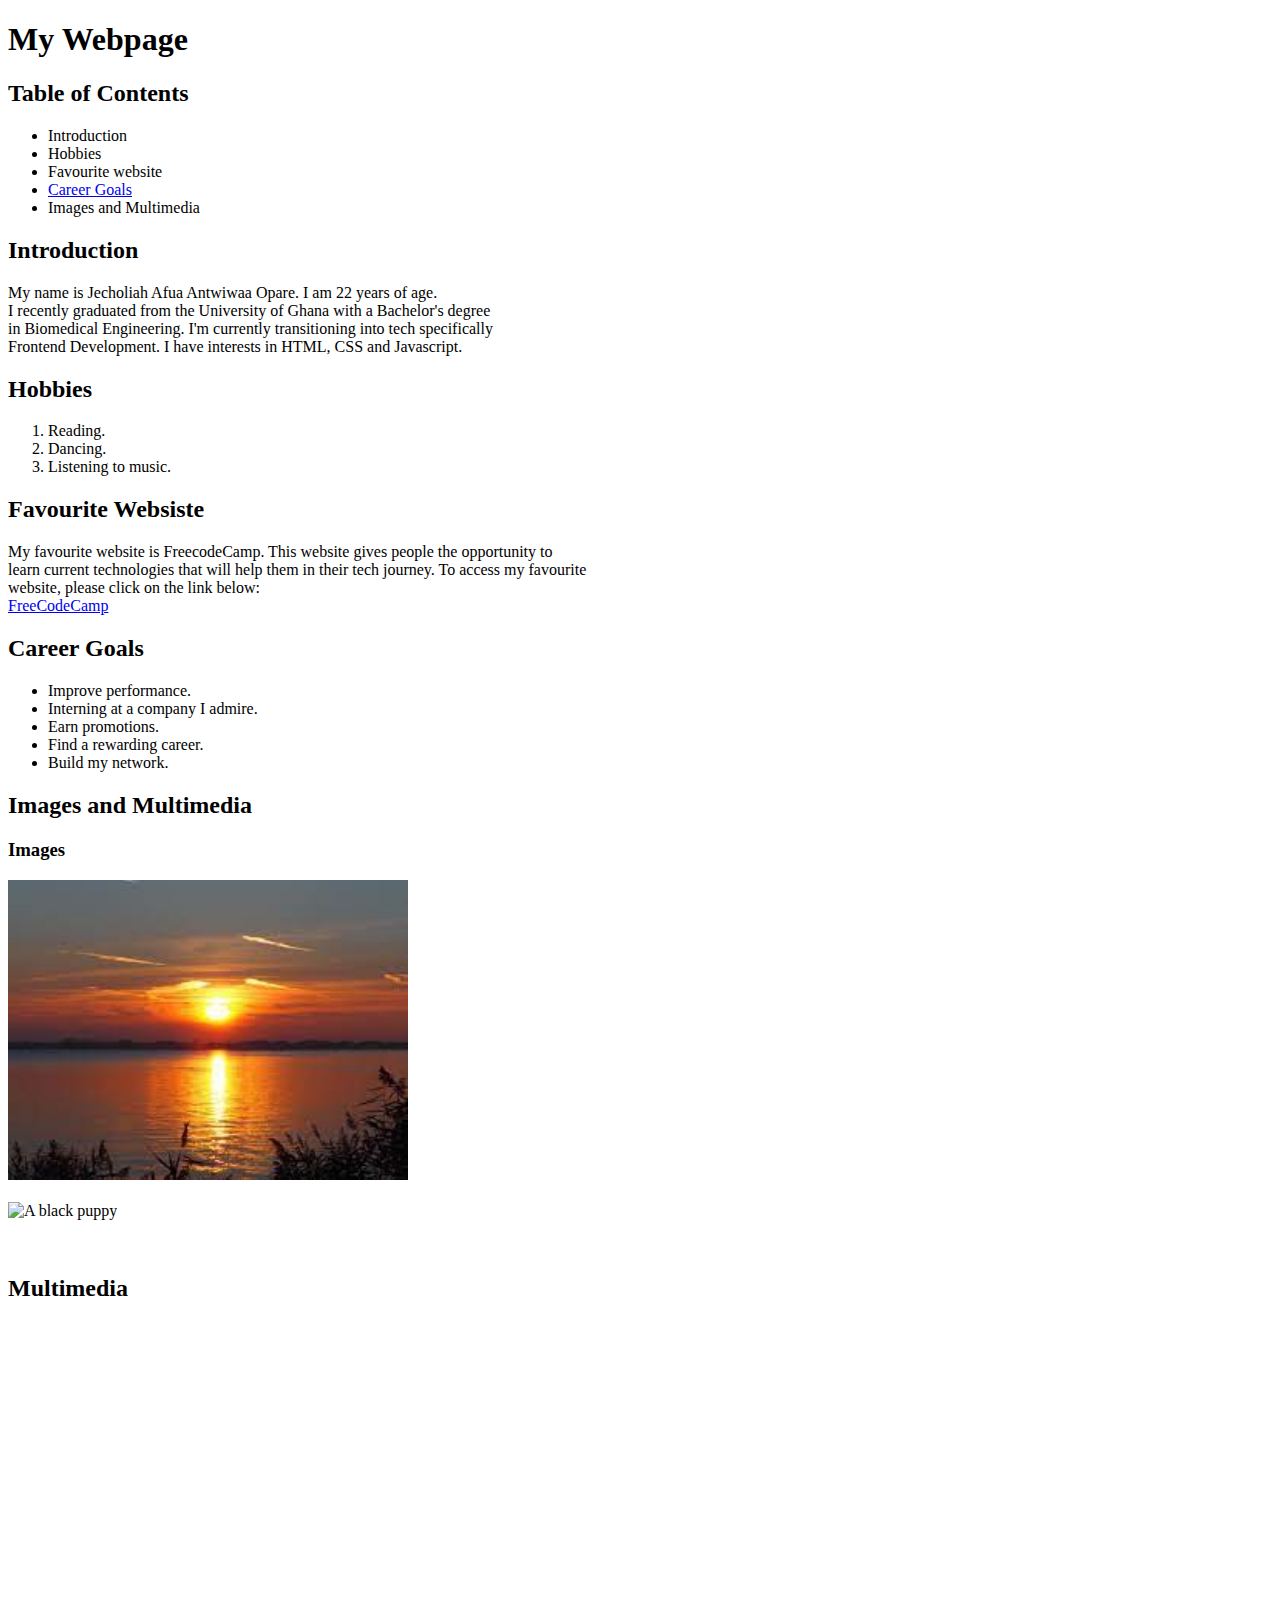
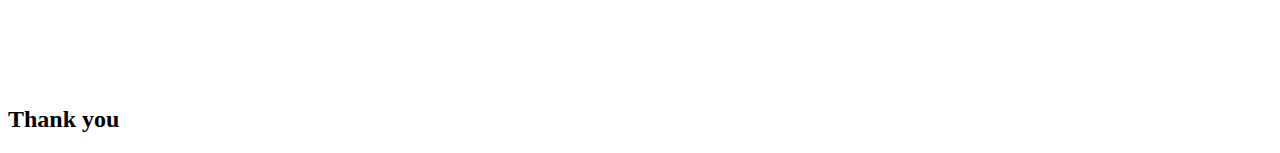
==== semantics.html @ 144b2616 "Assignment 2, Semantics and Tables" ====
<!DOCTYPE html>
<html lang="en">
<head>
    <meta charset="UTF-8">
    <meta name="viewport" content="width=device-width, initial-scale=1.0">
    <title>Assignment 2 (Semantic)</title>
</head>
<body>
    <header>
    <h1>My Webpage</h1>

    <nav>
        <h2>Table of Contents</h2>
        <ul>
            <li>Introduction</li>
            <li>Hobbies</li>
            <li>Favourite website</li>
            <li><a href="#career">Career Goals</a></li>
            <li>Images and Multimedia</li>
        </ul>
    </nav>
    </header>

    <main>
       <section>
        <h2>Introduction</h2>
        <p>
            My name is Jecholiah Afua Antwiwaa Opare. I am 22 years of age.<br> 
            I recently graduated from the University of Ghana with a Bachelor's degree <br>in Biomedical Engineering.
            I'm currently transitioning into tech specifically <br>Frontend Development. I have interests in HTML, CSS and Javascript.
        </p>
       </section>
     
       <section>
        <h2>Hobbies</h2>
        <ol>
            <li>Reading.</li>
            <li>Dancing.</li>
            <li>Listening to music.</li>
        </ol>
       </section>

       <section>
        <h2>Favourite Websiste</h2>
        My favourite website is FreecodeCamp. This website gives people the opportunity to<br> 
        learn current technologies that will help them in their tech journey. To access my favourite <br>
        website, please click on the link below:<br>
        <a href="https://www.freecodecamp.org/" target="_blank">FreeCodeCamp</a>
        </section>

        <section>
            <h2>Career Goals</h2>
            <p id="career">
            <ul>
               <li>Improve performance.</li>
               <li>Interning at a company I admire.</li>
               <li>Earn promotions.</li>
               <li>Find a rewarding career.</li>
               <li>Build my network.</li>
            </ul>
            </p>
        </section>

    </main>
   
     <div>
    <h2>Images and Multimedia</h2>
    <h3>Images</h3>  
    <img src="Nature 1.jpg" alt="Sunset" width="400px" height="300px"><br><br>
    <img src="https://picsum.photos/id/237/200/300" alt="A black puppy" style="width: 20 %">
    </div><br><br>

    <div>
    <h2>Multimedia</h2>
        <iframe width="640" height="360" src="https://www.youtube.com/embed/watch?v=-feYLZ_zw04" frameborder="0" allowfullscreen>Corned Beef Jollof</iframe>
    </div>

    
    <footer>
        <h2>Thank you</h2>
    </footer>
</body>
</html>
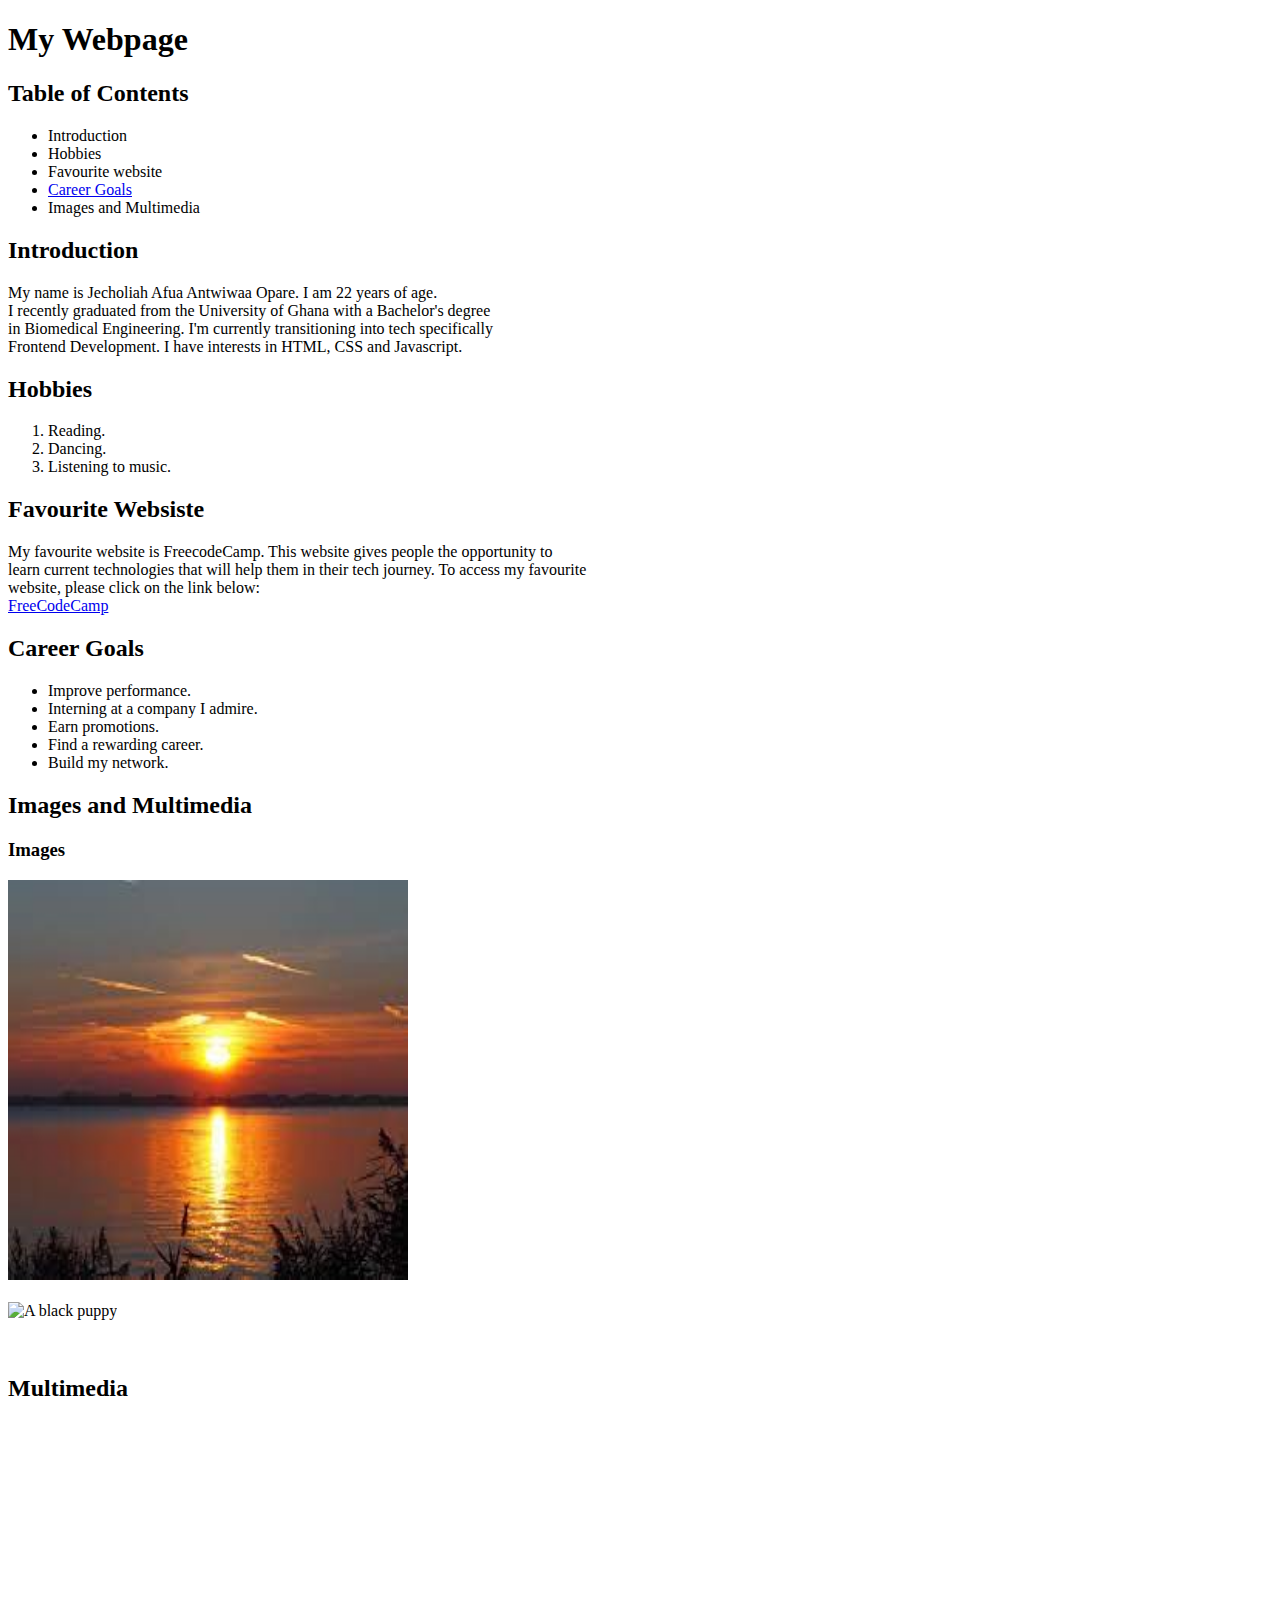
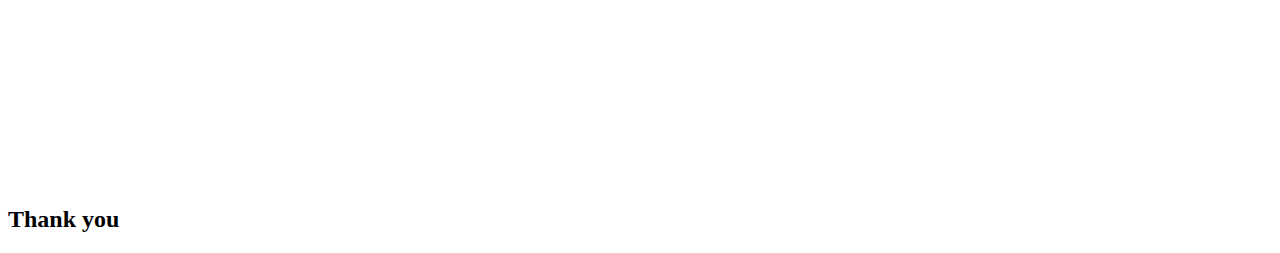
==== commit 8fc68855: "Corrected all errors" ====
--- a/semantics.html
+++ b/semantics.html
@@ -50,7 +50,7 @@
 
         <section>
             <h2>Career Goals</h2>
-            <p id="career">
+            
             <ul>
                <li>Improve performance.</li>
                <li>Interning at a company I admire.</li>
@@ -58,7 +58,7 @@
                <li>Find a rewarding career.</li>
                <li>Build my network.</li>
             </ul>
-            </p>
+            
         </section>
 
     </main>
@@ -66,15 +66,14 @@
      <div>
     <h2>Images and Multimedia</h2>
     <h3>Images</h3>  
-    <img src="Nature 1.jpg" alt="Sunset" width="400px" height="300px"><br><br>
-    <img src="https://picsum.photos/id/237/200/300" alt="A black puppy" style="width: 20 %">
+    <img src="Nature 1.jpg" alt="Sunset" width="400px" height="400px"><br><br>
+    <img src="https://picsum.photos/id/237/200/300" alt="A black puppy" style="width: 20%">
     </div><br><br>
 
     <div>
     <h2>Multimedia</h2>
-        <iframe width="640" height="360" src="https://www.youtube.com/embed/watch?v=-feYLZ_zw04" frameborder="0" allowfullscreen>Corned Beef Jollof</iframe>
+        <iframe width="640" height="360" src="https://www.youtube.com/embed/watch?v=-feYLZ_zw04" frameborder="0" allowfullscreen></iframe>
     </div>
-
     
     <footer>
         <h2>Thank you</h2>
